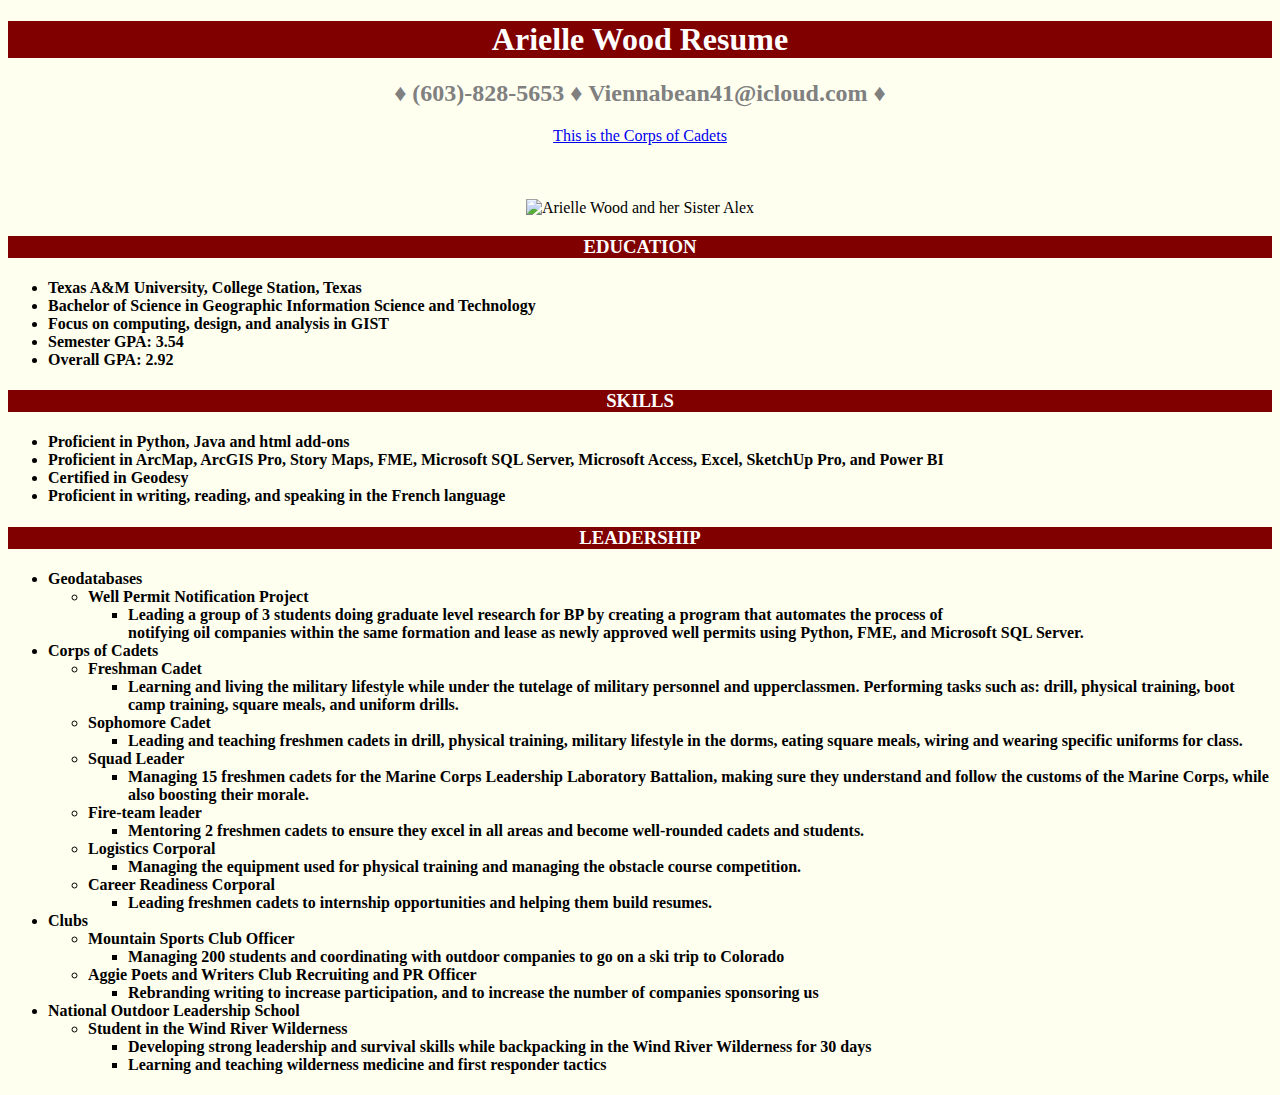
==== Wood_Arielle Resume (Webgis).html @ a0375c31 "WebGIS Projects" ====
<!DOCTYPE html> 


<html> 

    <head>
      <title>  Arielle Wood Resume </title>
	
	<style>
		body {
		background-color: ivory;
			}
		p {
			text-align: center;
			}
		h1 {
			background-color: maroon;
			color: white;
			}
		h3 {
			background-color: maroon;
			text-align: center;
			color: white;
			}
		h2 {
			color: grey;
			}
		
	</style>
	
    </head>

    <body> 
		
		<h1><center>Arielle Wood Resume<center></h1>
		<h2><center>♦ (603)-828-5653 ♦ Viennabean41@icloud.com ♦</center></h2>
		
		
		<center><a href="https://corps.tamu.edu/" target="_blank"> This is the Corps of Cadets</a></center> <br> <br> <br>
	
		<center><img src="https://scontent.fftw1-1.fna.fbcdn.net/v/t1.0-9/21432702_1561477993895275_5939293594975996381_n.jpg?_nc_cat=103&_nc_oc=AQl9GN_loRjczOjv6tUPTe1crxYVUtacQBavRJ0HjPAioPwDE6KL0eaQiHuh1sBwQFQ&_nc_ht=scontent.fftw1-1.fna&oh=2d445e7ac3bb6fc4a540e72a6172a90e&oe=5D243AE4" 
		alt = "Arielle Wood and her Sister Alex" width = 900 height = 900 /></center>
		
	
		<div>
		<h3>EDUCATION</h3>
			<h4><ul>
					<li>Texas A&M University, College Station, Texas			                   		 	         
					<li>Bachelor of Science in Geographic Information Science and Technology
					<li>Focus on computing, design, and analysis in GIST
					<li>Semester GPA: 3.54
					<li>Overall GPA: 2.92
			</ul></h4>
		</div>
		
		<div>
		<h3>SKILLS</h3>
			<h4><ul>
				<li>Proficient in Python, Java and html add-ons
				<li>Proficient in ArcMap, ArcGIS Pro, Story Maps, FME, Microsoft SQL Server, Microsoft Access, Excel, SketchUp Pro, and Power BI
				<li>Certified in Geodesy
				<li>Proficient in writing, reading, and speaking in the French language
			</ul></h4>
		<div>
	
		<div>
		<h3>LEADERSHIP</h3>
			<h4><ul>
				<li>Geodatabases
					<ul>
						<li>Well Permit Notification Project 
							<ul>
								<li>Leading a group of 3 students doing graduate level research for BP by creating a program that automates the process of <br> notifying oil companies within the same formation and lease as newly approved well permits using Python, FME, and Microsoft SQL Server.
							</ul>
					</ul>
				<li>Corps of Cadets 
						<ul>
							<li>Freshman Cadet 
								<ul>
									<li>Learning and living the military lifestyle while under the tutelage of military personnel and upperclassmen. Performing tasks such as: drill, physical training, boot camp training, square meals, and uniform drills.
								</ul>
						
							<li>Sophomore Cadet 
								<ul>
										<li>Leading and teaching freshmen cadets in drill, physical training, military lifestyle in the dorms, eating square meals, wiring and wearing specific uniforms for class.
								</ul>
							<li>Squad Leader 
								<ul>
										<li>Managing 15 freshmen cadets for the Marine Corps Leadership Laboratory Battalion, making sure they understand and follow the customs of the Marine Corps, while also boosting their morale. 
								</ul>
							<li>Fire-team leader 
								<ul>
										<li>Mentoring 2 freshmen cadets to ensure they excel in all areas and become well-rounded cadets and students.
								</ul>
							<li>Logistics Corporal 
								<ul>
										<li>Managing the equipment used for physical training and managing the obstacle course competition.
								</ul>
							<li>Career Readiness Corporal
								<ul>
										<li>Leading freshmen cadets to internship opportunities and helping them build resumes.  
								</ul>
						</ul>
				<li>Clubs 
						<ul>
								<li>Mountain Sports Club Officer 
									<ul>
											<li>Managing 200 students and coordinating with outdoor companies to go on a ski trip to Colorado
									</ul>
								<li>Aggie Poets and Writers Club Recruiting and PR Officer
									<ul>
										<li>Rebranding writing to increase participation, and to increase the number of companies sponsoring us
									</ul>
						</ul>
				<li>National Outdoor Leadership School 	
						<ul>
								<li>Student in the Wind River Wilderness	
									<ul>
								
										<li>Developing strong leadership and survival skills while backpacking in the Wind River Wilderness for 30 days 
											
										<li>Learning and teaching wilderness medicine and first responder tactics

									</ul>
						<ul></h4>
			</ul>
		</div>
		
		
		
		</body>
		
</html>
<!--Content of page-->
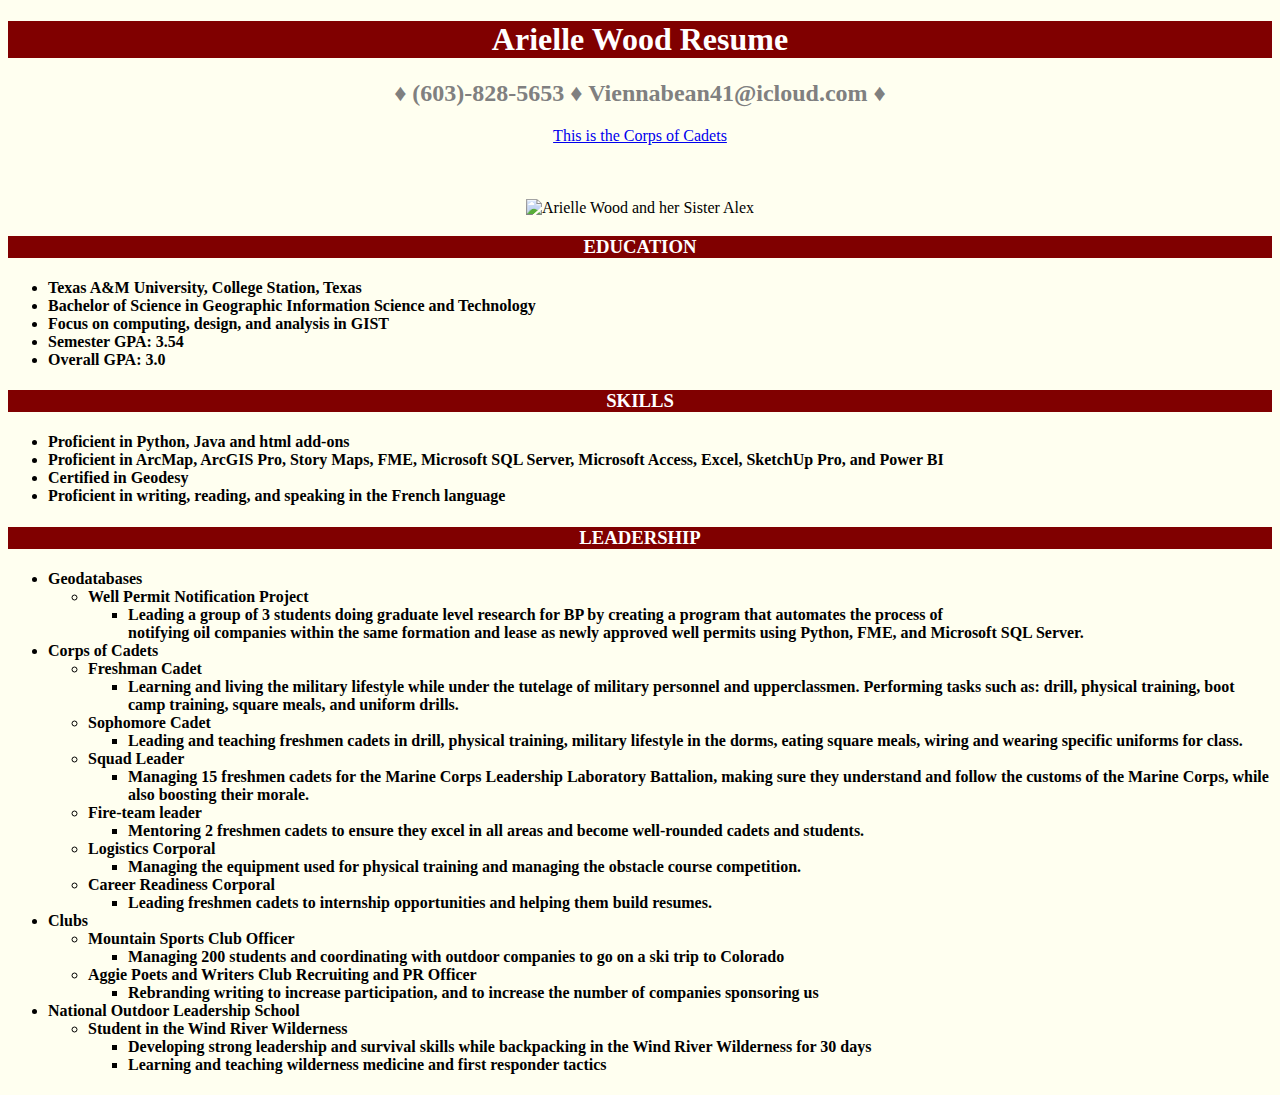
==== commit d72a29af: "Update Wood_Arielle Resume (Webgis).html" ====
--- a/Wood_Arielle Resume (Webgis).html
+++ b/Wood_Arielle Resume (Webgis).html
@@ -49,7 +49,7 @@
 					<li>Bachelor of Science in Geographic Information Science and Technology
 					<li>Focus on computing, design, and analysis in GIST
 					<li>Semester GPA: 3.54
-					<li>Overall GPA: 2.92
+					<li>Overall GPA: 3.0
 			</ul></h4>
 		</div>
 		
@@ -131,4 +131,4 @@
 		</body>
 		
 </html>
-<!--Content of page-->+<!--Content of page-->
